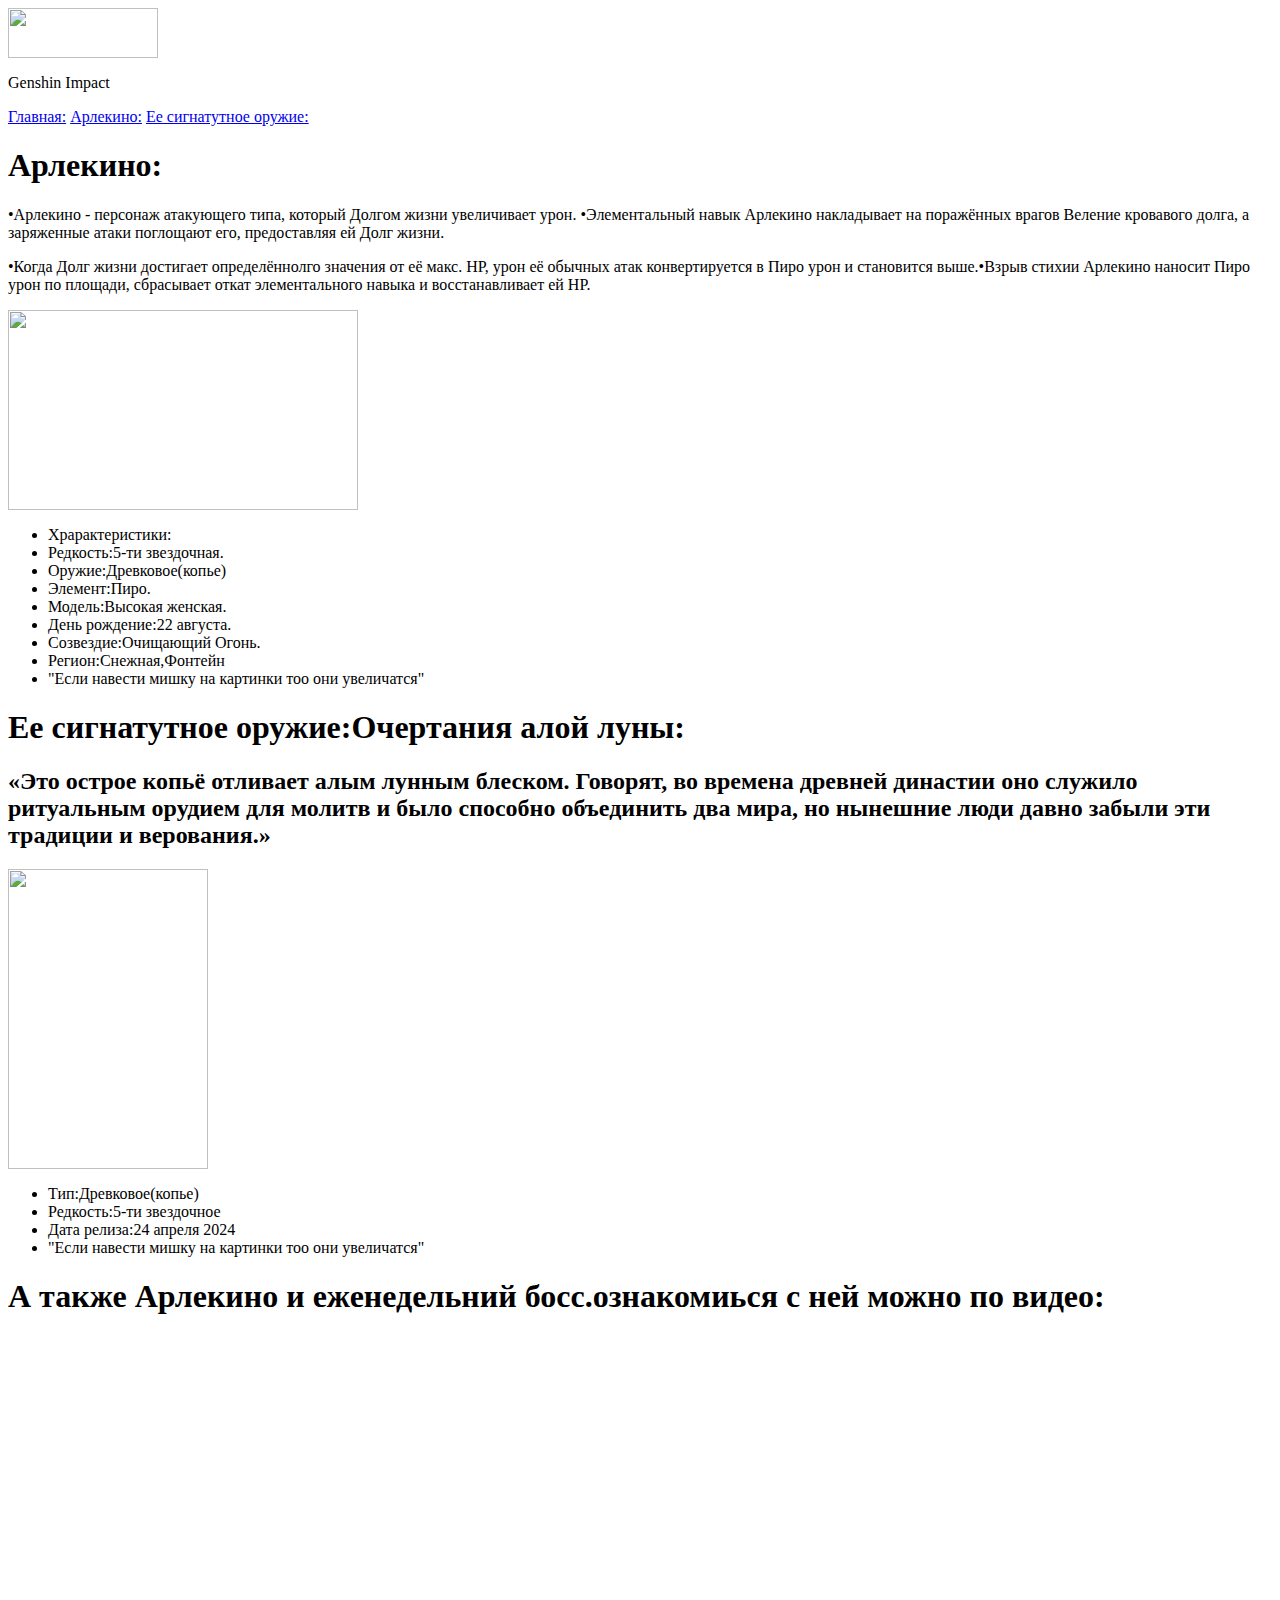
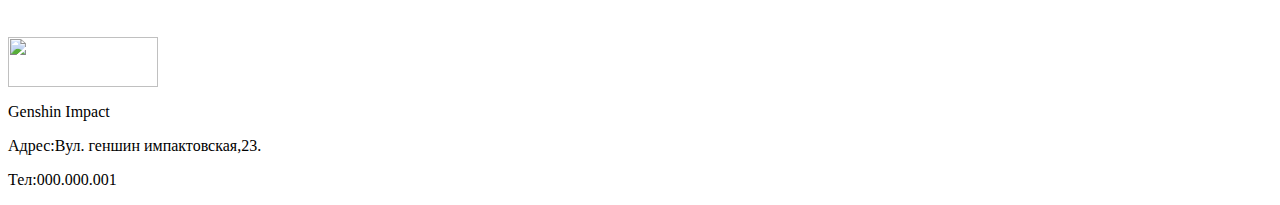
==== index2.html @ ee93a0b9 "Create index2.html" ====
<html>
    <body> 
    <header>
        <img src="https://superlama.by/image/data/news/milkyriv/37207c1%20(1).jpg"/width="150" height="50">
        <p>Genshin Impact</p>
            <nav>
                <a href="#odnoblenue">Главная:</a>
                <a href="#Arlecchino">Арлекино:</a>
                <a href="#cigna">Ee cигнатутное оружие:</a>
            </nav>
    </header>
    <main>
        <h1 id="Arlecchino">Арлекино:</h1>
         <section>
        <p>•Арлекино - персонаж атакующего типа, который Долгом жизни увеличивает урон.
        •Элементальный навык Арлекино накладывает на поражённых врагов Веление кровавого долга, а заряженные атаки поглощают его, предоставляя ей Долг жизни.</p>
        <p>•Когда Долг жизни достигает определённолго значения от её макс. HP, урон её обычных атак конвертируется в Пиро урон и становится выше.•Взрыв стихии Арлекино наносит Пиро урон по площади, сбрасывает откат элементального навыка и восстанавливает ей HP.</p>
        <img class="details" src="https://enthub.it/uploads/stories/850/cRFVS2yXQtKfaBduv0ueU55In1xzbs-metacGhvdG9fMjAyNC0wMy0xNF8wMS00My0xMy5qcGc=-.jpg"width="350" height="200"/>
    <ul><li>Храрактеристики:</li>
    <li>Редкость:5-ти звездочная.</li>
   <li>Оружие:Древковое(копье)</li>
    <li>Элемент:Пиро.</li>
    <li>Модель:Высокая женская.</li>
    <li>День рождение:22 августа.</li>
    <li>Созвездие:Очищающий Огонь.</li>
    <li>Регион:Снежная,Фонтейн</li>
    <li class="blek">"Если навести мишку на картинки тоо они увеличатся"</li></ul>
</section><section>
            <h1 id="cigna">Ee cигнатутное оружие:Очертания алой луны:</h1>
            <h2 class="fa">«Это острое копьё отливает алым лунным блеском. Говорят, во времена древней династии оно служило ритуальным орудием для молитв и было способно объединить два мира, но нынешние люди давно забыли эти традиции и верования.»</h2>
            <img class="details" src="https://landofgames.ru/uploads/posts/2024-04/1713892205_03.webp"width="200" height="300"/>
        <ul><li>Тип:Древковое(копье)</li>
<li>Редкость:5-ти звездочное</li> 
<li>Дата релиза:24 апреля 2024</li>
<li class="blek">"Если навести мишку на картинки тоо они увеличатся"</li></ul>
        </section><section>
            <h1>А также Арлекино и еженедельний босс.ознакомиься с ней можно по видео:</h1>
            <iframe width="400" height="300" src="https://www.youtube.com/embed/oBfO93ROWRo" title="Cutscene Animation: &quot;Execution&quot; | Genshin Impact #Cutscene #Animation #Knave #Arlecchino" frameborder="0" allow="accelerometer; autoplay; clipboard-write; encrypted-media; gyroscope; picture-in-picture; web-share" referrerpolicy="strict-origin-when-cross-origin" allowfullscreen></iframe>
        </section>
    </main>
    <footer>
        <div class="contacts">
       <img  class="details" src="https://superlama.by/image/data/news/milkyriv/37207c1%20(1).jpg"/width="150" height="50">
    <p>Genshin Impact</p>
    <p class="footer-text"><span class="address">Адрес:</span>Вул. геншин импактовская,23.</p>
    <p class="footer-text"><span class="address">Тел:</span>000.000.001</p>
        </div>
    </footer>
    </body>
</html>
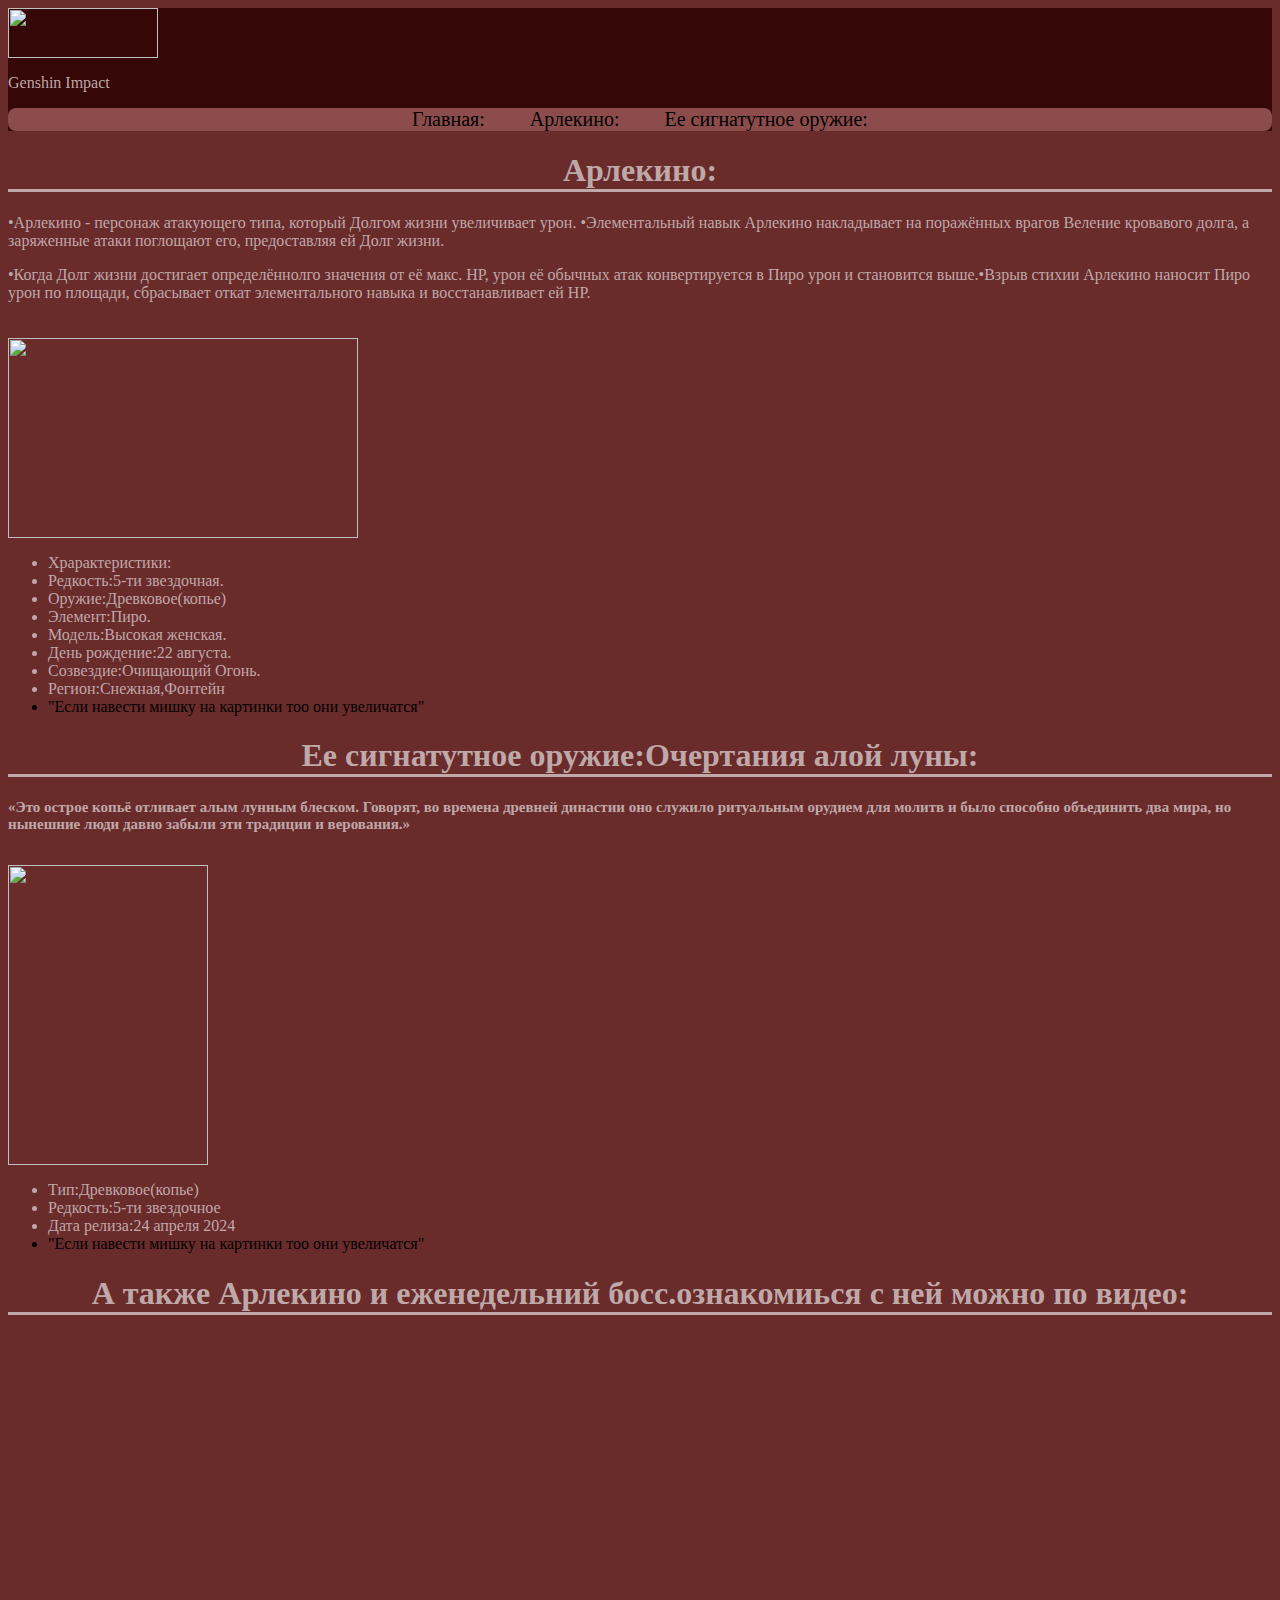
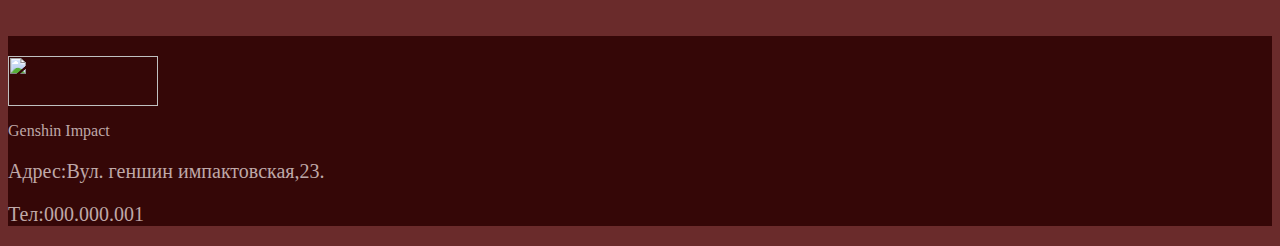
==== commit 344c944d: "Update index2.html" ====
--- a/index2.html
+++ b/index2.html
@@ -1,4 +1,8 @@
 <html>
+    <head>
+        <title></title>
+        <link rel="stylesheet" href="style.css">
+    </head>
     <body> 
     <header>
         <img src="https://superlama.by/image/data/news/milkyriv/37207c1%20(1).jpg"/width="150" height="50">
--- a/style.css
+++ b/style.css
@@ -0,0 +1,75 @@
+body {
+    font-family: "Roboto";
+    background-color:#6A2B2B;
+}
+header {
+    background-color: #350707;
+}
+p,li,h1,h2,h3 {
+    color: #BFA8A8;
+}
+h1,h3 {
+    text-align: center;
+    border-bottom: 3px solid #BFA8A8;
+}
+nav a {
+    text-decoration:none;
+    color: black;
+    padding: 10px;
+    margin: 10px;
+}
+nav {
+    text-align: center;
+    font-size: 20px;
+    background-color: #8D4C4C;
+    border-radius:8px;
+}
+
+footer {
+    background-color: #350707;
+}
+
+.footer-text {
+    font-size: 20px;
+    margin-right: 30px;
+    color: #BFA8A8;
+}
+a {
+    color: black;
+}
+a:focus {
+    color: #BFA8A8;
+}
+.details {
+    display: inline-block;
+    margin-top: 20px;
+}
+.details:hover {
+    margin: 100px;
+    transform: scale(3) translateY(0px) translateX(250px);
+    transition: 6s linear;
+}
+.blek {
+    color: black;
+}
+li {
+    color: #BFA8A8;
+}
+li:hover {
+    color: #196969;
+    font-size: 20px;
+}
+.blek:hover{
+    color: #BFA8A8;
+}
+a:hover {
+    color: #BFA8A8;
+    font-size: 25px;
+}
+p:hover {
+    color: #196969;
+    font-size: 20px;
+}
+.fa {
+    font-size: 15px;
+}
